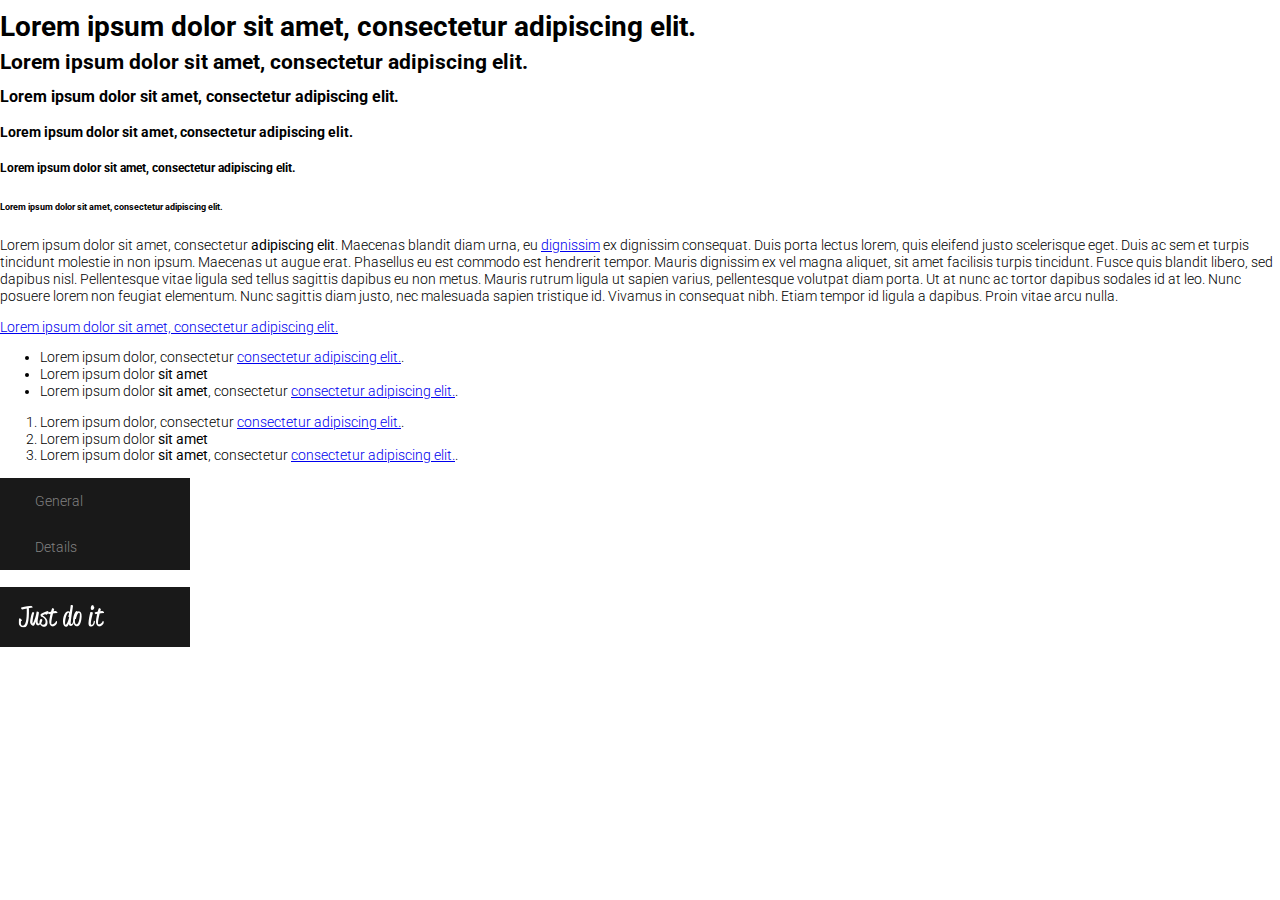
==== styleguide.html @ 568d04c9 "Init project" ====
<!DOCTYPE html>

<html>
	<head>
	   <title>First page</title>
	   <link href="https://fonts.googleapis.com/css?family=Roboto:100,100i,300,300i,400,400i,500,500i,700,700i,900" rel="stylesheet">
	   <link rel="stylesheet" href="https://use.fontawesome.com/releases/v5.2.0/css/all.css" integrity="sha384-hWVjflwFxL6sNzntih27bfxkr27PmbbK/iSvJ+a4+0owXq79v+lsFkW54bOGbiDQ" crossorigin="anonymous">
	   <link rel="stylesheet" type="text/css" href="css/style.css">
	</head>
	
	<body>
		<script type="text/javascript" src="js/script.js"></script>
<div>
		<h1>Lorem ipsum dolor sit amet, consectetur adipiscing elit.</h1>
		<h2>Lorem ipsum dolor sit amet, consectetur adipiscing elit.</h2>
		<h3>Lorem ipsum dolor sit amet, consectetur adipiscing elit.</h3>
		<h4>Lorem ipsum dolor sit amet, consectetur adipiscing elit.</h4>
		<h5>Lorem ipsum dolor sit amet, consectetur adipiscing elit.</h5>
		<h6>Lorem ipsum dolor sit amet, consectetur adipiscing elit.</h6>
		<p>Lorem ipsum dolor sit amet, consectetur <strong>adipiscing elit</strong>. Maecenas blandit diam urna, eu <a href="#">dignissim</a> ex dignissim consequat. Duis porta lectus lorem, quis eleifend justo scelerisque eget. Duis ac sem et turpis tincidunt molestie in non ipsum. Maecenas ut augue erat. Phasellus eu est commodo est hendrerit tempor. Mauris dignissim ex vel magna aliquet, sit amet facilisis turpis tincidunt. Fusce quis blandit libero, sed dapibus nisl. Pellentesque vitae ligula sed tellus sagittis dapibus eu non metus. Mauris rutrum ligula ut sapien varius, pellentesque volutpat diam porta. Ut at nunc ac tortor dapibus sodales id at leo. Nunc posuere lorem non feugiat elementum. Nunc sagittis diam justo, nec malesuada sapien tristique id. Vivamus in consequat nibh. Etiam tempor id ligula a dapibus. Proin vitae arcu nulla.</p>
		<a href="#">Lorem ipsum dolor sit amet, consectetur adipiscing elit.</a>
		<ul>
		  <li>Lorem ipsum dolor, consectetur <a href="#">consectetur adipiscing elit.</a>.</li>
		  <li>Lorem ipsum dolor <strong>sit amet</strong></li>
		  <li>Lorem ipsum dolor <strong>sit amet</strong>, consectetur <a href="#">consectetur adipiscing elit.</a>.</li>
		</ul>
		<ol>
		  <li>Lorem ipsum dolor, consectetur <a href="#">consectetur adipiscing elit.</a>.</li>
		  <li>Lorem ipsum dolor <strong>sit amet</strong></li>
		  <li>Lorem ipsum dolor <strong>sit amet</strong>, consectetur <a href="#">consectetur adipiscing elit.</a>.</li>
		</ol>
</div>


<div class="component--button-sidebar">
	<ul>
	    <li><a href="#"><svg version="1.1" id="Layer_1" xmlns="http://www.w3.org/2000/svg" xmlns:xlink="http://www.w3.org/1999/xlink" x="0px" y="0px"
		 viewBox="0 0 17 16" style="enable-background:new 0 0 17 16;" xml:space="preserve">
	<path d="M8.5,3.6l0.9,2.7L9.6,7h0.7h2.8l-2.3,1.6l-0.6,0.4l0.2,0.7l0.9,2.7l-2.3-1.6l-0.6-0.4l-0.6,0.4l-2.3,1.6l0.9-2.7l0.2-0.7
		L6.1,8.6L3.9,7h2.8h0.7l0.2-0.7L8.5,3.6 M8.5,0.4L6.7,6H0.8l4.8,3.5L3.7,15l4.8-3.5l4.8,3.5l-1.8-5.6L16.2,6h-5.9L8.5,0.4L8.5,0.4z"
		/>
		</svg>General</a></li>
	</ul>
	<ul>
	    <li><a href="#"><svg version="1.1" id="Layer_1" xmlns="http://www.w3.org/2000/svg" xmlns:xlink="http://www.w3.org/1999/xlink" x="0px" y="0px"
	 viewBox="0 0 14 13" style="enable-background:new 0 0 14 13;" xml:space="preserve">
<path d="M0,13h14v-1H0V13z M0,10h14V6H0V10z M9,7h4v2H9V7z M1,7h7v2H1V7z M0,0v4h14V0H0z M5,3H1V1h4V3z M13,3H6V1h7V3z"/>
</svg>Details</a></li>
	</ul>
</div>

<br>

<div class="component--menu-sidebar">
	<ul>
	    <li><img src="images/logo_just.png" alt=""><svg aria-hidden="true" data-prefix="fas" data-icon="bars" class="svg-inline--fa fa-bars fa-w-14" role="img" xmlns="http://www.w3.org/2000/svg" viewBox="0 0 448 512"><path fill="currentColor" d="M16 132h416c8.837 0 16-7.163 16-16V76c0-8.837-7.163-16-16-16H16C7.163 60 0 67.163 0 76v40c0 8.837 7.163 16 16 16zm0 160h416c8.837 0 16-7.163 16-16v-40c0-8.837-7.163-16-16-16H16c-8.837 0-16 7.163-16 16v40c0 8.837 7.163 16 16 16zm0 160h416c8.837 0 16-7.163 16-16v-40c0-8.837-7.163-16-16-16H16c-8.837 0-16 7.163-16 16v40c0 8.837 7.163 16 16 16z"></path></svg></li>
	</ul>
</div>

<br>

<!-- <div class="component--menu-topbar">
	<div class="container">
		<ul>
		    <li img src="images/icons/wallet.svg" alt="">$1,500.00</li>
		    <li></li>
		    <li><img src="images/icons/profile.svg" alt="">Leonardo Dicaprio</li>
		</ul>
	</div>
</div> -->

<br>



<!-- 		<header>
				<nav class="container">
					<div class="row">
						<ul>
							<li><a href="#">$1,500.00</a></li>
							<li><img src="images/icons/profile.svg" alt=""></li>
							<li><a href="#">Leonardo Dicaprio</a></li>
							<li><a href="#"></a></li>
						</ul>
					</div>
				</nav>
		</header> -->



	</body>

</html>
---- css/style.css ----
/* Colors */
/* Font sizes */
/* Fonts */
/*! normalize.css v8.0.0 | MIT License | github.com/necolas/normalize.css */
/* Document ========================================================================== */
/** 1. Correct the line height in all browsers. 2. Prevent adjustments of font size after orientation changes in iOS. */
@import url("//images/icons/");
html { line-height: 1.15; /* 1 */ -webkit-text-size-adjust: 100%; /* 2 */ }

/* Sections ========================================================================== */
/** Remove the margin in all browsers. */
body { margin: 0; }

/** Correct the font size and margin on `h1` elements within `section` and `article` contexts in Chrome, Firefox, and Safari. */
h1 { font-size: 2em; margin: 0.67em 0; }

/* Grouping content ========================================================================== */
/** 1. Add the correct box sizing in Firefox. 2. Show the overflow in Edge and IE. */
hr { box-sizing: content-box; /* 1 */ height: 0; /* 1 */ overflow: visible; /* 2 */ }

/** 1. Correct the inheritance and scaling of font size in all browsers. 2. Correct the odd `em` font sizing in all browsers. */
pre { font-family: monospace, monospace; /* 1 */ font-size: 1em; /* 2 */ }

/* Text-level semantics ========================================================================== */
/** Remove the gray background on active links in IE 10. */
a { background-color: transparent; }

/** 1. Remove the bottom border in Chrome 57- 2. Add the correct text decoration in Chrome, Edge, IE, Opera, and Safari. */
abbr[title] { border-bottom: none; /* 1 */ text-decoration: underline; /* 2 */ text-decoration: underline dotted; /* 2 */ }

/** Add the correct font weight in Chrome, Edge, and Safari. */
b, strong { font-weight: bolder; }

/** 1. Correct the inheritance and scaling of font size in all browsers. 2. Correct the odd `em` font sizing in all browsers. */
code, kbd, samp { font-family: monospace, monospace; /* 1 */ font-size: 1em; /* 2 */ }

/** Add the correct font size in all browsers. */
small { font-size: 80%; }

/** Prevent `sub` and `sup` elements from affecting the line height in all browsers. */
sub, sup { font-size: 75%; line-height: 0; position: relative; vertical-align: baseline; }

sub { bottom: -0.25em; }

sup { top: -0.5em; }

/* Embedded content ========================================================================== */
/** Remove the border on images inside links in IE 10. */
img { border-style: none; }

/* Forms ========================================================================== */
/** 1. Change the font styles in all browsers. 2. Remove the margin in Firefox and Safari. */
button, input, optgroup, select, textarea { font-family: inherit; /* 1 */ font-size: 100%; /* 1 */ line-height: 1.15; /* 1 */ margin: 0; /* 2 */ }

/** Show the overflow in IE. 1. Show the overflow in Edge. */
button, input { /* 1 */ overflow: visible; }

/** Remove the inheritance of text transform in Edge, Firefox, and IE. 1. Remove the inheritance of text transform in Firefox. */
button, select { /* 1 */ text-transform: none; }

/** Correct the inability to style clickable types in iOS and Safari. */
button, [type="button"], [type="reset"], [type="submit"] { -webkit-appearance: button; }

/** Remove the inner border and padding in Firefox. */
button::-moz-focus-inner, [type="button"]::-moz-focus-inner, [type="reset"]::-moz-focus-inner, [type="submit"]::-moz-focus-inner { border-style: none; padding: 0; }

/** Restore the focus styles unset by the previous rule. */
button:-moz-focusring, [type="button"]:-moz-focusring, [type="reset"]:-moz-focusring, [type="submit"]:-moz-focusring { outline: 1px dotted ButtonText; }

/** Correct the padding in Firefox. */
fieldset { padding: 0.35em 0.75em 0.625em; }

/** 1. Correct the text wrapping in Edge and IE. 2. Correct the color inheritance from `fieldset` elements in IE. 3. Remove the padding so developers are not caught out when they zero out `fieldset` elements in all browsers. */
legend { box-sizing: border-box; /* 1 */ color: inherit; /* 2 */ display: table; /* 1 */ max-width: 100%; /* 1 */ padding: 0; /* 3 */ white-space: normal; /* 1 */ }

/** Add the correct vertical alignment in Chrome, Firefox, and Opera. */
progress { vertical-align: baseline; }

/** Remove the default vertical scrollbar in IE 10+. */
textarea { overflow: auto; }

/** 1. Add the correct box sizing in IE 10. 2. Remove the padding in IE 10. */
[type="checkbox"], [type="radio"] { box-sizing: border-box; /* 1 */ padding: 0; /* 2 */ }

/** Correct the cursor style of increment and decrement buttons in Chrome. */
[type="number"]::-webkit-inner-spin-button, [type="number"]::-webkit-outer-spin-button { height: auto; }

/** 1. Correct the odd appearance in Chrome and Safari. 2. Correct the outline style in Safari. */
[type="search"] { -webkit-appearance: textfield; /* 1 */ outline-offset: -2px; /* 2 */ }

/** Remove the inner padding in Chrome and Safari on macOS. */
[type="search"]::-webkit-search-decoration { -webkit-appearance: none; }

/** 1. Correct the inability to style clickable types in iOS and Safari. 2. Change font properties to `inherit` in Safari. */
::-webkit-file-upload-button { -webkit-appearance: button; /* 1 */ font: inherit; /* 2 */ }

/* Interactive ========================================================================== */
/* Add the correct display in Edge, IE 10+, and Firefox. */
details { display: block; }

/* Add the correct display in all browsers. */
summary { display: list-item; }

/* Misc ========================================================================== */
/** Add the correct display in IE 10+. */
template { display: none; }

/** Add the correct display in IE 10. */
[hidden] { display: none; }

* { box-sizing: border-box; }

.container { width: 100%; max-width: 1280px; margin: 0 auto; padding-left: 0; padding-right: 0; background-color: #f5f5f2; }

.container-fluid { width: 100%; padding-left: 0; padding-right: 0; text-align: left; }

.row { display: -ms-flexbox; display: flex; -ms-flex-wrap: wrap; flex-wrap: wrap; }

.col-sm-1 { -ms-flex: 0 0 8.33333%; flex: 0 0 8.33333%; max-width: 8.33333%; }

.col-sm-2 { -ms-flex: 0 0 16.66667%; flex: 0 0 16.66667%; max-width: 16.66667%; }

.col-sm-3 { -ms-flex: 0 0 25%; flex: 0 0 25%; max-width: 25%; }

.col-sm-4 { -ms-flex: 0 0 33.33333%; flex: 0 0 33.33333%; max-width: 33.33333%; }

.col-sm-5 { -ms-flex: 0 0 41.66667%; flex: 0 0 41.66667%; max-width: 41.66667%; }

.col-sm-6 { -ms-flex: 0 0 50%; flex: 0 0 50%; max-width: 50%; }

.col-sm-7 { -ms-flex: 0 0 58.33333%; flex: 0 0 58.33333%; max-width: 58.33333%; }

.col-sm-8 { -ms-flex: 0 0 66.66667%; flex: 0 0 66.66667%; max-width: 66.66667%; }

.col-sm-9 { -ms-flex: 0 0 75%; flex: 0 0 75%; max-width: 75%; }

.col-sm-10 { -ms-flex: 0 0 83.33333%; flex: 0 0 83.33333%; max-width: 83.33333%; }

.col-sm-11 { -ms-flex: 0 0 91.66667%; flex: 0 0 91.66667%; max-width: 91.66667%; }

.col-sm-12 { -ms-flex: 0 0 100%; flex: 0 0 100%; max-width: 100%; }

@media (max-width: 767px) { .col-sm-1 { -ms-flex: 0 0 8.33333%; flex: 0 0 8.33333%; max-width: 8.33333%; }
  .col-sm-2 { -ms-flex: 0 0 16.66667%; flex: 0 0 16.66667%; max-width: 16.66667%; }
  .col-sm-3 { -ms-flex: 0 0 25%; flex: 0 0 25%; max-width: 25%; }
  .col-sm-4 { -ms-flex: 0 0 33.33333%; flex: 0 0 33.33333%; max-width: 33.33333%; }
  .col-sm-5 { -ms-flex: 0 0 41.66667%; flex: 0 0 41.66667%; max-width: 41.66667%; }
  .col-sm-6 { -ms-flex: 0 0 50%; flex: 0 0 50%; max-width: 50%; }
  .col-sm-7 { -ms-flex: 0 0 58.33333%; flex: 0 0 58.33333%; max-width: 58.33333%; }
  .col-sm-8 { -ms-flex: 0 0 66.66667%; flex: 0 0 66.66667%; max-width: 66.66667%; }
  .col-sm-9 { -ms-flex: 0 0 75%; flex: 0 0 75%; max-width: 75%; }
  .col-sm-10 { -ms-flex: 0 0 83.33333%; flex: 0 0 83.33333%; max-width: 83.33333%; }
  .col-sm-11 { -ms-flex: 0 0 91.66667%; flex: 0 0 91.66667%; max-width: 91.66667%; }
  .col-sm-12 { -ms-flex: 0 0 100%; flex: 0 0 100%; max-width: 100%; } }

@media (min-width: 768px) { .col-md-1 { -ms-flex: 0 0 8.33333%; flex: 0 0 8.33333%; max-width: 8.33333%; }
  .col-md-2 { -ms-flex: 0 0 16.66667%; flex: 0 0 16.66667%; max-width: 16.66667%; }
  .col-md-3 { -ms-flex: 0 0 25%; flex: 0 0 25%; max-width: 25%; }
  .col-md-4 { -ms-flex: 0 0 33.33333%; flex: 0 0 33.33333%; max-width: 33.33333%; }
  .col-md-5 { -ms-flex: 0 0 41.66667%; flex: 0 0 41.66667%; max-width: 41.66667%; }
  .col-md-6 { -ms-flex: 0 0 50%; flex: 0 0 50%; max-width: 50%; }
  .col-md-7 { -ms-flex: 0 0 58.33333%; flex: 0 0 58.33333%; max-width: 58.33333%; }
  .col-md-8 { -ms-flex: 0 0 66.66667%; flex: 0 0 66.66667%; max-width: 66.66667%; }
  .col-md-9 { -ms-flex: 0 0 75%; flex: 0 0 75%; max-width: 75%; }
  .col-md-10 { -ms-flex: 0 0 83.33333%; flex: 0 0 83.33333%; max-width: 83.33333%; }
  .col-md-11 { -ms-flex: 0 0 91.66667%; flex: 0 0 91.66667%; max-width: 91.66667%; }
  .col-md-12 { -ms-flex: 0 0 100%; flex: 0 0 100%; max-width: 100%; } }

@media (min-width: 992px) { .col-lg-1 { -ms-flex: 0 0 8.33333%; flex: 0 0 8.33333%; max-width: 8.33333%; }
  .col-lg-2 { -ms-flex: 0 0 16.66667%; flex: 0 0 16.66667%; max-width: 16.66667%; }
  .col-lg-3 { -ms-flex: 0 0 25%; flex: 0 0 25%; max-width: 25%; }
  .col-lg-4 { -ms-flex: 0 0 33.33333%; flex: 0 0 33.33333%; max-width: 33.33333%; }
  .col-lg-5 { -ms-flex: 0 0 41.66667%; flex: 0 0 41.66667%; max-width: 41.66667%; }
  .col-lg-6 { -ms-flex: 0 0 50%; flex: 0 0 50%; max-width: 50%; }
  .col-lg-7 { -ms-flex: 0 0 58.33333%; flex: 0 0 58.33333%; max-width: 58.33333%; }
  .col-lg-8 { -ms-flex: 0 0 66.66667%; flex: 0 0 66.66667%; max-width: 66.66667%; }
  .col-lg-9 { -ms-flex: 0 0 75%; flex: 0 0 75%; max-width: 75%; }
  .col-lg-10 { -ms-flex: 0 0 83.33333%; flex: 0 0 83.33333%; max-width: 83.33333%; }
  .col-lg-11 { -ms-flex: 0 0 91.66667%; flex: 0 0 91.66667%; max-width: 91.66667%; }
  .col-lg-12 { -ms-flex: 0 0 100%; flex: 0 0 100%; max-width: 100%; } }

@media (min-width: 1200px) { .col-xl-1 { -ms-flex: 0 0 8.33333%; flex: 0 0 8.33333%; max-width: 8.33333%; }
  .col-xl-2 { -ms-flex: 0 0 16.66667%; flex: 0 0 16.66667%; max-width: 16.66667%; }
  .col-xl-3 { -ms-flex: 0 0 25%; flex: 0 0 25%; max-width: 25%; }
  .col-xl-4 { -ms-flex: 0 0 33.33333%; flex: 0 0 33.33333%; max-width: 33.33333%; }
  .col-xl-5 { -ms-flex: 0 0 41.66667%; flex: 0 0 41.66667%; max-width: 41.66667%; }
  .col-xl-6 { -ms-flex: 0 0 50%; flex: 0 0 50%; max-width: 50%; }
  .col-xl-7 { -ms-flex: 0 0 58.33333%; flex: 0 0 58.33333%; max-width: 58.33333%; }
  .col-xl-8 { -ms-flex: 0 0 66.66667%; flex: 0 0 66.66667%; max-width: 66.66667%; }
  .col-xl-9 { -ms-flex: 0 0 75%; flex: 0 0 75%; max-width: 75%; }
  .col-xl-10 { -ms-flex: 0 0 83.33333%; flex: 0 0 83.33333%; max-width: 83.33333%; }
  .col-xl-11 { -ms-flex: 0 0 91.66667%; flex: 0 0 91.66667%; max-width: 91.66667%; }
  .col-xl-12 { -ms-flex: 0 0 100%; flex: 0 0 100%; max-width: 100%; } }

.inner-flex-container { display: -ms-flexbox; display: flex; -ms-flex-direction: column; flex-direction: column; height: 100%; width: calc(100% - 190px); -ms-flex-order: 1; order: 1; }

.sidebar { -ms-flex: 1; flex: 1; -ms-flex-order: 0; order: 0; max-width: 190px; width: 100%; height: 1200px; background-color: #191919; }

.topbar { -ms-flex: 1; flex: 1; -ms-flex-order: 0; order: 0; width: 100%; height: 60px; background: pink; border-left: 5px solid #191919; }

.Generalstat { height: 400px; -ms-flex-order: 0; order: 0; margin: 12px 12px 6px 12px; background: tomato; }

.links { height: 400px; -ms-flex-order: 1; order: 1; margin: 6px 12px 12px 12px; background: deepskyblue; }

.component--button-sidebar { box-sizing: border-box; }

.component--button-sidebar svg { fill: #818181; padding: 0 20px 0 10px; width: 14px; height: 14px; }

.component--button-sidebar a { text-decoration: none; color: inherit; }

.component--button-sidebar ul { width: 190px; height: auto; margin: 0; padding: 0; background-color: #191919; list-style-type: none; border-left: 5px solid #191919; }

.component--button-sidebar ul:hover { opacity: 0.8; background-color: #282828; border-left: 5px solid #f58220; color: white; }

.component--button-sidebar ul:hover svg { fill: white; }

.component--button-sidebar ul:hover a { color: white; }

.component--button-sidebar li { padding: 14px 0px; color: #818181; display: inline-block; cursor: pointer; text-decoration: none; }

.component--menu-sidebar svg { fill: #818181; padding: 0 14px 0 40px; width: 18px; height: 18px; }

.component--menu-sidebar ul { width: 190px; height: 60px; margin: 0; padding: 0; background-color: #191919; list-style-type: none; text-align: left; }

.component--menu-sidebar li { width: 190px; height: 60px; padding: 18px 18px; color: #818181; display: inline-block; cursor: pointer; text-decoration: none; }

.component--menu-topbar { display: -ms-inline-flexbox; display: inline-flex; -ms-flex-negative: 0; flex-shrink: 0; background-color: green; color: white; padding: 5px; height: 60px; }

.component--menu-topbar ul { display: -ms-inline-flexbox; display: inline-flex; list-style: none; margin: 0; }

.component--menu-topbar li { margin-right: 20px; border-left: 5px solid #191919; }

.component--menu-topbar img, .component--menu-topbar svg { padding: 21px 18px 21px 40px; width: 18px; height: 18px; }

body { font: 300 14px  / 1.2em Roboto, Arial, sans-serif; }

* { box-sizing: border-box; }

.container { width: 100%; max-width: 1280px; margin: 0 auto; padding-left: 0; padding-right: 0; background-color: #f5f5f2; }

.container-fluid { width: 100%; padding-left: 0; padding-right: 0; text-align: left; }

.row { display: -ms-flexbox; display: flex; -ms-flex-wrap: wrap; flex-wrap: wrap; }

.col-sm-1 { -ms-flex: 0 0 8.33333%; flex: 0 0 8.33333%; max-width: 8.33333%; }

.col-sm-2 { -ms-flex: 0 0 16.66667%; flex: 0 0 16.66667%; max-width: 16.66667%; }

.col-sm-3 { -ms-flex: 0 0 25%; flex: 0 0 25%; max-width: 25%; }

.col-sm-4 { -ms-flex: 0 0 33.33333%; flex: 0 0 33.33333%; max-width: 33.33333%; }

.col-sm-5 { -ms-flex: 0 0 41.66667%; flex: 0 0 41.66667%; max-width: 41.66667%; }

.col-sm-6 { -ms-flex: 0 0 50%; flex: 0 0 50%; max-width: 50%; }

.col-sm-7 { -ms-flex: 0 0 58.33333%; flex: 0 0 58.33333%; max-width: 58.33333%; }

.col-sm-8 { -ms-flex: 0 0 66.66667%; flex: 0 0 66.66667%; max-width: 66.66667%; }

.col-sm-9 { -ms-flex: 0 0 75%; flex: 0 0 75%; max-width: 75%; }

.col-sm-10 { -ms-flex: 0 0 83.33333%; flex: 0 0 83.33333%; max-width: 83.33333%; }

.col-sm-11 { -ms-flex: 0 0 91.66667%; flex: 0 0 91.66667%; max-width: 91.66667%; }

.col-sm-12 { -ms-flex: 0 0 100%; flex: 0 0 100%; max-width: 100%; }

@media (max-width: 767px) { .col-sm-1 { -ms-flex: 0 0 8.33333%; flex: 0 0 8.33333%; max-width: 8.33333%; }
  .col-sm-2 { -ms-flex: 0 0 16.66667%; flex: 0 0 16.66667%; max-width: 16.66667%; }
  .col-sm-3 { -ms-flex: 0 0 25%; flex: 0 0 25%; max-width: 25%; }
  .col-sm-4 { -ms-flex: 0 0 33.33333%; flex: 0 0 33.33333%; max-width: 33.33333%; }
  .col-sm-5 { -ms-flex: 0 0 41.66667%; flex: 0 0 41.66667%; max-width: 41.66667%; }
  .col-sm-6 { -ms-flex: 0 0 50%; flex: 0 0 50%; max-width: 50%; }
  .col-sm-7 { -ms-flex: 0 0 58.33333%; flex: 0 0 58.33333%; max-width: 58.33333%; }
  .col-sm-8 { -ms-flex: 0 0 66.66667%; flex: 0 0 66.66667%; max-width: 66.66667%; }
  .col-sm-9 { -ms-flex: 0 0 75%; flex: 0 0 75%; max-width: 75%; }
  .col-sm-10 { -ms-flex: 0 0 83.33333%; flex: 0 0 83.33333%; max-width: 83.33333%; }
  .col-sm-11 { -ms-flex: 0 0 91.66667%; flex: 0 0 91.66667%; max-width: 91.66667%; }
  .col-sm-12 { -ms-flex: 0 0 100%; flex: 0 0 100%; max-width: 100%; } }

@media (min-width: 768px) { .col-md-1 { -ms-flex: 0 0 8.33333%; flex: 0 0 8.33333%; max-width: 8.33333%; }
  .col-md-2 { -ms-flex: 0 0 16.66667%; flex: 0 0 16.66667%; max-width: 16.66667%; }
  .col-md-3 { -ms-flex: 0 0 25%; flex: 0 0 25%; max-width: 25%; }
  .col-md-4 { -ms-flex: 0 0 33.33333%; flex: 0 0 33.33333%; max-width: 33.33333%; }
  .col-md-5 { -ms-flex: 0 0 41.66667%; flex: 0 0 41.66667%; max-width: 41.66667%; }
  .col-md-6 { -ms-flex: 0 0 50%; flex: 0 0 50%; max-width: 50%; }
  .col-md-7 { -ms-flex: 0 0 58.33333%; flex: 0 0 58.33333%; max-width: 58.33333%; }
  .col-md-8 { -ms-flex: 0 0 66.66667%; flex: 0 0 66.66667%; max-width: 66.66667%; }
  .col-md-9 { -ms-flex: 0 0 75%; flex: 0 0 75%; max-width: 75%; }
  .col-md-10 { -ms-flex: 0 0 83.33333%; flex: 0 0 83.33333%; max-width: 83.33333%; }
  .col-md-11 { -ms-flex: 0 0 91.66667%; flex: 0 0 91.66667%; max-width: 91.66667%; }
  .col-md-12 { -ms-flex: 0 0 100%; flex: 0 0 100%; max-width: 100%; } }

@media (min-width: 992px) { .col-lg-1 { -ms-flex: 0 0 8.33333%; flex: 0 0 8.33333%; max-width: 8.33333%; }
  .col-lg-2 { -ms-flex: 0 0 16.66667%; flex: 0 0 16.66667%; max-width: 16.66667%; }
  .col-lg-3 { -ms-flex: 0 0 25%; flex: 0 0 25%; max-width: 25%; }
  .col-lg-4 { -ms-flex: 0 0 33.33333%; flex: 0 0 33.33333%; max-width: 33.33333%; }
  .col-lg-5 { -ms-flex: 0 0 41.66667%; flex: 0 0 41.66667%; max-width: 41.66667%; }
  .col-lg-6 { -ms-flex: 0 0 50%; flex: 0 0 50%; max-width: 50%; }
  .col-lg-7 { -ms-flex: 0 0 58.33333%; flex: 0 0 58.33333%; max-width: 58.33333%; }
  .col-lg-8 { -ms-flex: 0 0 66.66667%; flex: 0 0 66.66667%; max-width: 66.66667%; }
  .col-lg-9 { -ms-flex: 0 0 75%; flex: 0 0 75%; max-width: 75%; }
  .col-lg-10 { -ms-flex: 0 0 83.33333%; flex: 0 0 83.33333%; max-width: 83.33333%; }
  .col-lg-11 { -ms-flex: 0 0 91.66667%; flex: 0 0 91.66667%; max-width: 91.66667%; }
  .col-lg-12 { -ms-flex: 0 0 100%; flex: 0 0 100%; max-width: 100%; } }

@media (min-width: 1200px) { .col-xl-1 { -ms-flex: 0 0 8.33333%; flex: 0 0 8.33333%; max-width: 8.33333%; }
  .col-xl-2 { -ms-flex: 0 0 16.66667%; flex: 0 0 16.66667%; max-width: 16.66667%; }
  .col-xl-3 { -ms-flex: 0 0 25%; flex: 0 0 25%; max-width: 25%; }
  .col-xl-4 { -ms-flex: 0 0 33.33333%; flex: 0 0 33.33333%; max-width: 33.33333%; }
  .col-xl-5 { -ms-flex: 0 0 41.66667%; flex: 0 0 41.66667%; max-width: 41.66667%; }
  .col-xl-6 { -ms-flex: 0 0 50%; flex: 0 0 50%; max-width: 50%; }
  .col-xl-7 { -ms-flex: 0 0 58.33333%; flex: 0 0 58.33333%; max-width: 58.33333%; }
  .col-xl-8 { -ms-flex: 0 0 66.66667%; flex: 0 0 66.66667%; max-width: 66.66667%; }
  .col-xl-9 { -ms-flex: 0 0 75%; flex: 0 0 75%; max-width: 75%; }
  .col-xl-10 { -ms-flex: 0 0 83.33333%; flex: 0 0 83.33333%; max-width: 83.33333%; }
  .col-xl-11 { -ms-flex: 0 0 91.66667%; flex: 0 0 91.66667%; max-width: 91.66667%; }
  .col-xl-12 { -ms-flex: 0 0 100%; flex: 0 0 100%; max-width: 100%; } }

.inner-flex-container { display: -ms-flexbox; display: flex; -ms-flex-direction: column; flex-direction: column; height: 100%; width: calc(100% - 190px); -ms-flex-order: 1; order: 1; }

.sidebar { -ms-flex: 1; flex: 1; -ms-flex-order: 0; order: 0; max-width: 190px; width: 100%; height: 1200px; background-color: #191919; }

.topbar { -ms-flex: 1; flex: 1; -ms-flex-order: 0; order: 0; width: 100%; height: 60px; background: pink; }

.Generalstat { height: 400px; -ms-flex-order: 0; order: 0; margin: 12px 12px 6px 12px; background: tomato; }

.links { height: 400px; -ms-flex-order: 1; order: 1; margin: 6px 12px 12px 12px; background: deepskyblue; }
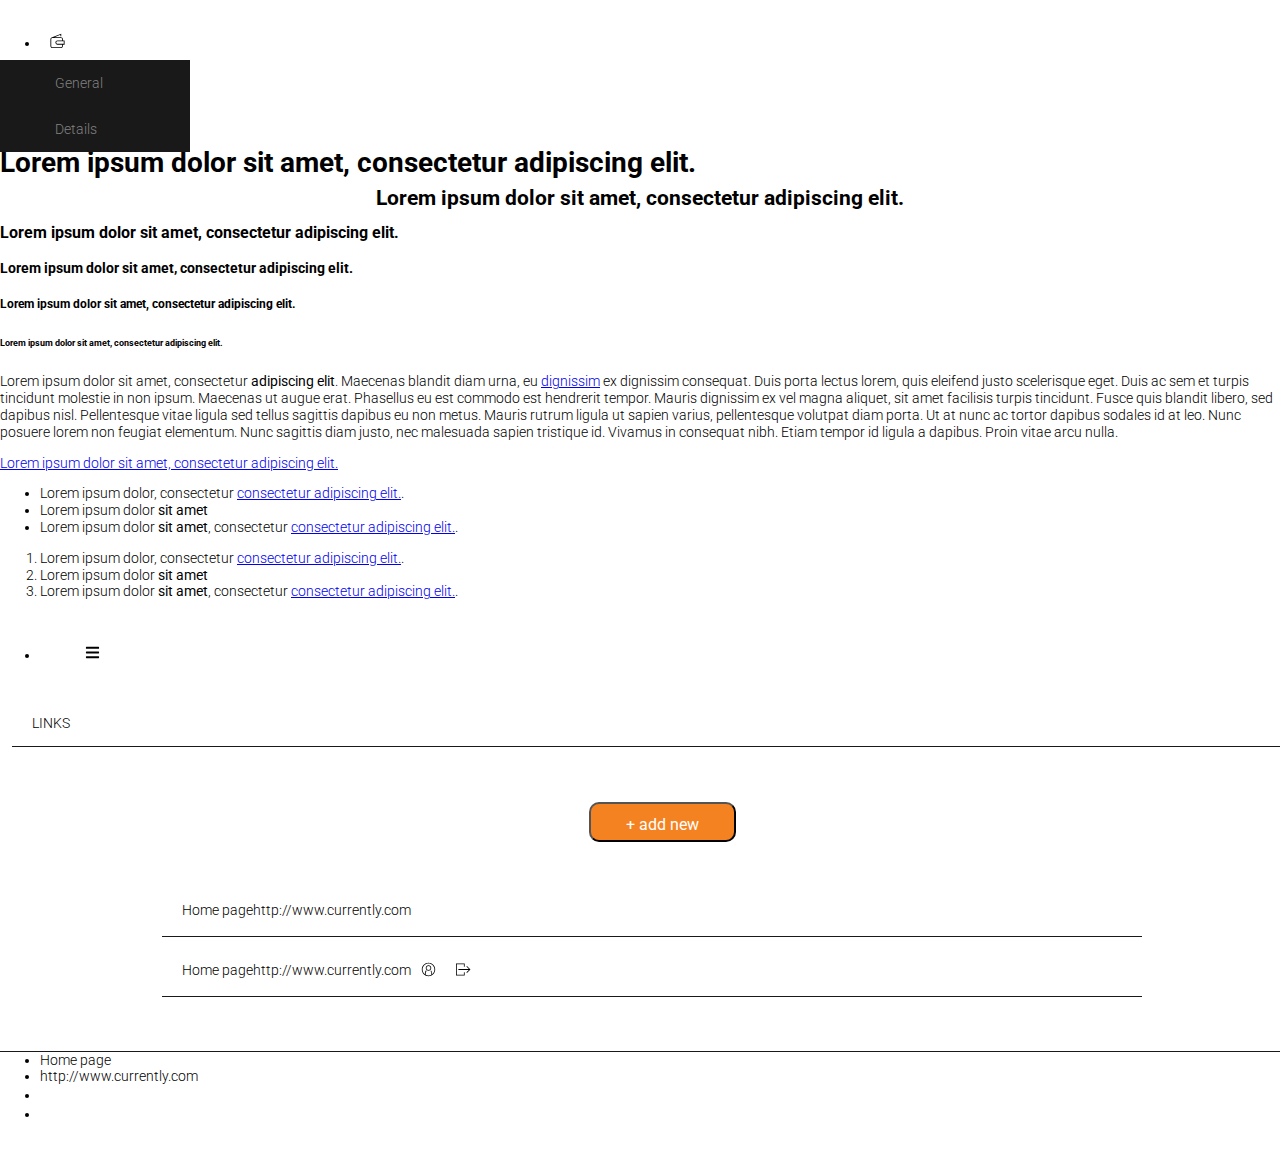
==== commit 5b790c8c: "Main page" ====
--- a/styleguide.html
+++ b/styleguide.html
@@ -9,6 +9,22 @@
 	</head>
 	
 	<body>
+
+		<header>
+				<nav class="container-mneu">
+					<div class="row-menu">
+						<img src="https://placeholdit.imgix.net/~text?txtsize=8&txt=150%C3%9730&w=150&h=30">
+						<ul>
+							<li class="flex-item2"><img src="images/icons/wallet.svg" alt=""></li>
+							<li class="flex-item1"><select name="" id=""><option value="item-1">$1,500.00</option><option value="item-2">Item 2</option></select></li>
+							<li class="flex-item"><img src="images/icons/notification.svg" alt=""></li>
+							<li class="flex-item"><img src="images/icons/profile.svg" alt=""><a>Leonardo Dicaprio</a></li>
+							<li class="flex-item"><img src="images/icons/quit.svg" alt=""></li>
+						</ul>
+					</div>
+				</nav>
+		</header>
+		
 		<script type="text/javascript" src="js/script.js"></script>
 <div>
 		<h1>Lorem ipsum dolor sit amet, consectetur adipiscing elit.</h1>
@@ -59,32 +75,66 @@
 
 <br>
 
-<!-- <div class="component--menu-topbar">
-	<div class="container">
-		<ul>
-		    <li img src="images/icons/wallet.svg" alt="">$1,500.00</li>
-		    <li></li>
-		    <li><img src="images/icons/profile.svg" alt="">Leonardo Dicaprio</li>
-		</ul>
-	</div>
-</div> -->
+
+
+		    <div class="one-line">
+		    	<ul class="links-header">
+					<a>LINKS</a>
+				</ul>
+				<ul class="links-button">
+					<button class="button-orange">+ add new</button>
+				</ul>
+
+				<ul class="links1">
+					<li class="flex-item">Home page</li>
+					<li class="flex-item">http://www.currently.com</li>
+					<li class="flex-item"><svg version="1.1" id="Layer_1" xmlns="http://www.w3.org/2000/svg" xmlns:xlink="http://www.w3.org/1999/xlink" x="0px" y="0px"
+	 viewBox="0 0 18 10" style="enable-background:new 0 0 18 10;" xml:space="preserve">
+<path d="M7,8H5C3.3,8,2,6.7,2,5s1.3-3,3-3h1V1H5C2.8,1,1,2.8,1,5s1.8,4,4,4h2c2.2,0,4-1.8,4-4h-1C10,6.7,8.7,8,7,8z M13,1h-2
+	C8.8,1,7,2.8,7,5h1c0-1.7,1.3-3,3-3h2c1.7,0,3,1.3,3,3s-1.3,3-3,3h-1v1h1c2.2,0,4-1.8,4-4S15.2,1,13,1z"/>
+</svg></li>
+					<li class="flex-item"><svg version="1.1" id="Layer_1" xmlns="http://www.w3.org/2000/svg" xmlns:xlink="http://www.w3.org/1999/xlink" x="0px" y="0px"
+	 viewBox="0 0 14 16" style="enable-background:new 0 0 14 16;" xml:space="preserve">
+<path d="M11,15H3V6H2v10h10V6h-1V15z M0,4v1h14V4H0z M7,2c0.6,0,1,0.4,1,1h1c0-1.1-0.9-2-2-2S5,1.9,5,3h1C6,2.4,6.4,2,7,2z M8,6v8h1
+	V6H8z M5,6v8h1V6H5z"/>
+</svg></li>
+				</ul>
+
+				<ul class="links1">
+					<li class="flex-item">Home page</li>
+					<li class="flex-item">http://www.currently.com</li>
+					<li class="flex-item"><img src="images/icons/profile.svg" alt=""></li>
+					<li class="flex-item"><img src="images/icons/quit.svg" alt=""></li>
+				</ul>
+		    </div>		
+
+
+<br><br>
+
+				<div class="one-line3">
+
+						<ul class="links2">
+							<li class="col-xl-5 col-md-6 col-sm-12">Home page</li>
+							<li class="col-xl-5 col-md-6 col-sm-12">http://www.currently.com</li>
+							<li class="col-xl-1 col-md-6 col-sm-6"><svg version="1.1" id="Layer_1" xmlns="http://www.w3.org/2000/svg" xmlns:xlink="http://www.w3.org/1999/xlink" x="0px" y="0px"
+					 viewBox="0 0 18 10" style="enable-background:new 0 0 18 10;" xml:space="preserve">
+				<path d="M7,8H5C3.3,8,2,6.7,2,5s1.3-3,3-3h1V1H5C2.8,1,1,2.8,1,5s1.8,4,4,4h2c2.2,0,4-1.8,4-4h-1C10,6.7,8.7,8,7,8z M13,1h-2
+					C8.8,1,7,2.8,7,5h1c0-1.7,1.3-3,3-3h2c1.7,0,3,1.3,3,3s-1.3,3-3,3h-1v1h1c2.2,0,4-1.8,4-4S15.2,1,13,1z"/>
+				</svg></li>
+							<li class="col-xl-1 col-md-6 col-sm-6"><svg version="1.1" id="Layer_1" xmlns="http://www.w3.org/2000/svg" xmlns:xlink="http://www.w3.org/1999/xlink" x="0px" y="0px"
+					 viewBox="0 0 14 16" style="enable-background:new 0 0 14 16;" xml:space="preserve">
+				<path d="M11,15H3V6H2v10h10V6h-1V15z M0,4v1h14V4H0z M7,2c0.6,0,1,0.4,1,1h1c0-1.1-0.9-2-2-2S5,1.9,5,3h1C6,2.4,6.4,2,7,2z M8,6v8h1
+					V6H8z M5,6v8h1V6H5z"/>
+				</svg></li>
+						</ul>
+
+				</div>
 
 <br>
 
 
 
-<!-- 		<header>
-				<nav class="container">
-					<div class="row">
-						<ul>
-							<li><a href="#">$1,500.00</a></li>
-							<li><img src="images/icons/profile.svg" alt=""></li>
-							<li><a href="#">Leonardo Dicaprio</a></li>
-							<li><a href="#"></a></li>
-						</ul>
-					</div>
-				</nav>
-		</header> -->
+
 
 
 
--- a/css/style.css
+++ b/css/style.css
@@ -108,13 +108,25 @@
 /** Add the correct display in IE 10. */
 [hidden] { display: none; }
 
-* { box-sizing: border-box; }
-
-.container { width: 100%; max-width: 1280px; margin: 0 auto; padding-left: 0; padding-right: 0; background-color: #f5f5f2; }
-
-.container-fluid { width: 100%; padding-left: 0; padding-right: 0; text-align: left; }
-
-.row { display: -ms-flexbox; display: flex; -ms-flex-wrap: wrap; flex-wrap: wrap; }
+*, *:before, *:after { box-sizing: border-box; }
+
+html, body { height: 100vh; }
+
+body { font: 600 12px/1 'Open Sans', sans-serif; }
+
+select { -webkit-appearance: none; -moz-appearance: none; appearance: none; background-color: #ffffff; border: 1px solid #ffffff; padding: 5px 30px 5px 10px; font-size: 14px; display: block; border-radius: 0; background-image: url(https://image.flaticon.com/icons/png/128/118/118738.png); background-size: 15px auto; background-repeat: no-repeat; background-position: right 5px center; }
+
+.container { width: 100%; margin: 0 auto; padding-left: 0; padding-right: 0; background-color: #f5f5f2; display: -ms-flexbox; display: flex; -ms-flex-direction: column; flex-direction: column; -ms-flex-pack: end; justify-content: flex-end; -ms-flex-line-pack: end; align-content: flex-end; -ms-flex-align: center; align-items: center; }
+
+.top-menu { display: -ms-flexbox; display: flex; -ms-flex-direction: row; flex-direction: row; width: 100%; height: 60px; }
+
+.content { display: -ms-flexbox; display: flex; -ms-flex-direction: row; flex-direction: row; -ms-flex-wrap: nowrap; flex-wrap: nowrap; width: 100%; }
+
+.sidebar { display: -ms-flexbox; display: flex; -ms-flex-direction: column; flex-direction: column; -ms-flex-wrap: wrap; flex-wrap: wrap; background-color: #191919; width: 190px; height: 100%; }
+
+.general { display: -ms-flexbox; display: flex; -ms-flex-direction: column; flex-direction: column; -ms-flex-wrap: wrap; flex-wrap: wrap; width: calc(100% - 190px); }
+
+.top-menu-right { display: -ms-flexbox; display: flex; -ms-flex-direction: row; flex-direction: row; -ms-flex-wrap: wrap; flex-wrap: wrap; width: calc(100% - 190px); }
 
 .col-sm-1 { -ms-flex: 0 0 8.33333%; flex: 0 0 8.33333%; max-width: 8.33333%; }
 
@@ -151,7 +163,20 @@
   .col-sm-9 { -ms-flex: 0 0 75%; flex: 0 0 75%; max-width: 75%; }
   .col-sm-10 { -ms-flex: 0 0 83.33333%; flex: 0 0 83.33333%; max-width: 83.33333%; }
   .col-sm-11 { -ms-flex: 0 0 91.66667%; flex: 0 0 91.66667%; max-width: 91.66667%; }
-  .col-sm-12 { -ms-flex: 0 0 100%; flex: 0 0 100%; max-width: 100%; } }
+  .col-sm-12 { -ms-flex: 0 0 100%; flex: 0 0 100%; max-width: 100%; }
+  .links1 { margin: 0 15px; }
+  .links1 li { text-align: center; }
+  .links-button { margin: 0 15px; }
+  .Vists { margin: 0 15px; }
+  .graph { margin: 0 15px; }
+  .graph-name { margin: 0 15px; }
+  #sidebar { visibility: collapse; margin-left: -190px; }
+  #general { width: 100%; }
+  #topmenu { display: none; }
+  #table-stat { visibility: collapse; }
+  select { background-color: #f5f5f2; border: 0; }
+  .top-menu-left { display: -ms-flexbox; display: flex; -ms-flex-direction: row; flex-direction: row; -ms-flex-wrap: wrap; flex-wrap: wrap; background-color: #191919; width: 100%; height: 60px; position: fixed; top: 0; }
+  .inner-flex-container { margin-bottom: 180px; } }
 
 @media (min-width: 768px) { .col-md-1 { -ms-flex: 0 0 8.33333%; flex: 0 0 8.33333%; max-width: 8.33333%; }
   .col-md-2 { -ms-flex: 0 0 16.66667%; flex: 0 0 16.66667%; max-width: 16.66667%; }
@@ -164,7 +189,19 @@
   .col-md-9 { -ms-flex: 0 0 75%; flex: 0 0 75%; max-width: 75%; }
   .col-md-10 { -ms-flex: 0 0 83.33333%; flex: 0 0 83.33333%; max-width: 83.33333%; }
   .col-md-11 { -ms-flex: 0 0 91.66667%; flex: 0 0 91.66667%; max-width: 91.66667%; }
-  .col-md-12 { -ms-flex: 0 0 100%; flex: 0 0 100%; max-width: 100%; } }
+  .col-md-12 { -ms-flex: 0 0 100%; flex: 0 0 100%; max-width: 100%; }
+  .links1 { margin: 0 15px; }
+  .links-button { margin: 0 15px; }
+  .Vists { margin: 0 15px; }
+  .graph { margin: 0 15px; }
+  .graph-name { margin: 0 15px; }
+  #sidebar { min-width: 190px; max-width: 190px; }
+  #sidebar.active { margin-left: -190px; }
+  #general.active { width: 100%; }
+  .top-menu-left { display: -ms-flexbox; display: flex; -ms-flex-direction: row; flex-direction: row; -ms-flex-wrap: wrap; flex-wrap: wrap; background-color: #191919; min-width: 190px; height: 60px; position: fixed; top: 0; left: 0; }
+  #bottommenu { display: none; }
+  .inner-flex-container { margin-bottom: 0; }
+  .tablesaw-stack tbody tr:not(:last-child) { border-bottom: 2px solid #0B0B0D; margin: 0 10px; } }
 
 @media (min-width: 992px) { .col-lg-1 { -ms-flex: 0 0 8.33333%; flex: 0 0 8.33333%; max-width: 8.33333%; }
   .col-lg-2 { -ms-flex: 0 0 16.66667%; flex: 0 0 16.66667%; max-width: 16.66667%; }
@@ -177,7 +214,16 @@
   .col-lg-9 { -ms-flex: 0 0 75%; flex: 0 0 75%; max-width: 75%; }
   .col-lg-10 { -ms-flex: 0 0 83.33333%; flex: 0 0 83.33333%; max-width: 83.33333%; }
   .col-lg-11 { -ms-flex: 0 0 91.66667%; flex: 0 0 91.66667%; max-width: 91.66667%; }
-  .col-lg-12 { -ms-flex: 0 0 100%; flex: 0 0 100%; max-width: 100%; } }
+  .col-lg-12 { -ms-flex: 0 0 100%; flex: 0 0 100%; max-width: 100%; }
+  .links1 { margin: 0 150px; }
+  .Vists { margin: 0 150px; }
+  .graph { margin: 0 150px; }
+  .graph-name { margin: 0 150px; }
+  #sidebar { min-width: 190px; max-width: 190px; }
+  #sidebar.active { margin-left: -190px; }
+  #general.active { width: 100%; }
+  #bottommenu { display: none; }
+  .inner-flex-container { margin-bottom: 0; } }
 
 @media (min-width: 1200px) { .col-xl-1 { -ms-flex: 0 0 8.33333%; flex: 0 0 8.33333%; max-width: 8.33333%; }
   .col-xl-2 { -ms-flex: 0 0 16.66667%; flex: 0 0 16.66667%; max-width: 16.66667%; }
@@ -190,140 +236,143 @@
   .col-xl-9 { -ms-flex: 0 0 75%; flex: 0 0 75%; max-width: 75%; }
   .col-xl-10 { -ms-flex: 0 0 83.33333%; flex: 0 0 83.33333%; max-width: 83.33333%; }
   .col-xl-11 { -ms-flex: 0 0 91.66667%; flex: 0 0 91.66667%; max-width: 91.66667%; }
-  .col-xl-12 { -ms-flex: 0 0 100%; flex: 0 0 100%; max-width: 100%; } }
-
-.inner-flex-container { display: -ms-flexbox; display: flex; -ms-flex-direction: column; flex-direction: column; height: 100%; width: calc(100% - 190px); -ms-flex-order: 1; order: 1; }
-
-.sidebar { -ms-flex: 1; flex: 1; -ms-flex-order: 0; order: 0; max-width: 190px; width: 100%; height: 1200px; background-color: #191919; }
-
-.topbar { -ms-flex: 1; flex: 1; -ms-flex-order: 0; order: 0; width: 100%; height: 60px; background: pink; border-left: 5px solid #191919; }
-
-.Generalstat { height: 400px; -ms-flex-order: 0; order: 0; margin: 12px 12px 6px 12px; background: tomato; }
-
-.links { height: 400px; -ms-flex-order: 1; order: 1; margin: 6px 12px 12px 12px; background: deepskyblue; }
-
-.component--button-sidebar { box-sizing: border-box; }
+  .col-xl-12 { -ms-flex: 0 0 100%; flex: 0 0 100%; max-width: 100%; }
+  .links1 { margin: 0 150px; }
+  .Vists { margin: 0 150px; }
+  .graph { margin: 0 150px; }
+  .graph-name { margin: 0 150px; }
+  #sidebar { min-width: 190px; max-width: 190px; }
+  #sidebar.active { margin-left: -190px; }
+  #general.active { width: 100%; }
+  #bottommenu { display: none; }
+  .inner-flex-container { margin-bottom: 0; } }
+
+.inner-flex-container { height: 100%; display: -ms-flexbox; display: flex; -ms-flex-direction: column; flex-direction: column; width: 100%; -ms-flex-order: 1; order: 1; overflow-y: scroll; overflow-x: hidden; }
+
+.component--button-sidebar { box-sizing: border-box; position: fixed; top: 60px; left: 0; }
 
 .component--button-sidebar svg { fill: #818181; padding: 0 20px 0 10px; width: 14px; height: 14px; }
 
+.component--button-sidebar img { width: 50px; height: 50px; }
+
 .component--button-sidebar a { text-decoration: none; color: inherit; }
 
-.component--button-sidebar ul { width: 190px; height: auto; margin: 0; padding: 0; background-color: #191919; list-style-type: none; border-left: 5px solid #191919; }
-
-.component--button-sidebar ul:hover { opacity: 0.8; background-color: #282828; border-left: 5px solid #f58220; color: white; }
+.component--button-sidebar ul { width: 190px; height: auto; margin: 0; padding: 0; background-color: #191919; list-style-type: none; border-left: 5px solid #191919; cursor: pointer; }
+
+.component--button-sidebar ul:hover { background-color: #282828; border-left: 5px solid #f58220; color: white; }
 
 .component--button-sidebar ul:hover svg { fill: white; }
 
 .component--button-sidebar ul:hover a { color: white; }
 
-.component--button-sidebar li { padding: 14px 0px; color: #818181; display: inline-block; cursor: pointer; text-decoration: none; }
-
-.component--menu-sidebar svg { fill: #818181; padding: 0 14px 0 40px; width: 18px; height: 18px; }
-
-.component--menu-sidebar ul { width: 190px; height: 60px; margin: 0; padding: 0; background-color: #191919; list-style-type: none; text-align: left; }
-
-.component--menu-sidebar li { width: 190px; height: 60px; padding: 18px 18px; color: #818181; display: inline-block; cursor: pointer; text-decoration: none; }
-
-.component--menu-topbar { display: -ms-inline-flexbox; display: inline-flex; -ms-flex-negative: 0; flex-shrink: 0; background-color: green; color: white; padding: 5px; height: 60px; }
-
-.component--menu-topbar ul { display: -ms-inline-flexbox; display: inline-flex; list-style: none; margin: 0; }
-
-.component--menu-topbar li { margin-right: 20px; border-left: 5px solid #191919; }
-
-.component--menu-topbar img, .component--menu-topbar svg { padding: 21px 18px 21px 40px; width: 18px; height: 18px; }
+.component--button-sidebar li { padding: 14px 0px; color: #818181; display: inline-block; text-decoration: none; }
+
+.component--button-sidebar .manager { margin-top: 20px; color: #818181; margin-left: 20px; background-color: #191919; }
+
+.component--button-sidebar .manager ul:hover { opacity: 0; }
+
+.component--button-sidebar .man { border-top: 1px solid #818181; background-color: #191919; }
+
+.component--menu-sidebar { width: 100%; list-style-type: none; }
+
+.top-menu-icon { display: -ms-flexbox; display: flex; -ms-flex-direction: row; flex-direction: row; -ms-flex-pack: justify; justify-content: space-between; list-style-type: none; -ms-flex-align: center; align-items: center; width: 100%; padding-left: 20px; padding-right: 20px; }
+
+.top-menu-icon img { width: auto; hight: auto; }
+
+.menu-s:nth-child(1) { -ms-flex-order: 0; order: 0; -ms-flex: 3 1 auto; flex: 3 1 auto; -ms-flex-item-align: auto; -ms-grid-row-align: auto; align-self: auto; }
+
+.menu-s:nth-child(2) { -ms-flex-order: 0; order: 0; -ms-flex: 0 1 auto; flex: 0 1 auto; -ms-flex-item-align: auto; -ms-grid-row-align: auto; align-self: auto; }
+
+.component--menu-topbar { position: fixed; top: 0; right: 0; width: calc(100% - 190px); color: black; background-color: white; height: 72px; border-bottom: 12px solid #f5f5f2; }
+
+.component--menu-topbar ul { display: -ms-flexbox; display: flex; -ms-flex-direction: row; flex-direction: row; -ms-flex-pack: end; justify-content: flex-end; -ms-flex-align: center; align-items: center; list-style: none; padding: 0; margin: 0; }
+
+.component--menu-topbar .flex-item { border-left: 1px solid #191919; padding: 14px 20px 14px 20px; height: 60px; }
+
+.component--menu-topbar .flex-item1 { border-left: 0; padding: 14px 20px 14px 5px; height: 60px; }
+
+.component--menu-topbar .flex-item2 { border-left: 1px solid #191919; padding: 14px 0px 14px 20px; -ms-flex-align: center; align-items: center; height: 60px; }
+
+.component--menu-topbar a { padding: 0 10px; }
+
+.component--menu-topbar img { width: 16px; height: 16px; }
+
+.one-line { margin: 12px 12px 6px 12px; height: auto; width: 100%; background-color: white; -ms-flex-pack: center; justify-content: center; }
+
+.one-line2 { margin: 12px 12px 6px 12px; height: auto; width: 100%; background-color: white; -ms-flex-pack: center; justify-content: center; }
+
+.links-header { display: -ms-flexbox; display: flex; -ms-flex-direction: row; flex-direction: row; -ms-flex-wrap: wrap; flex-wrap: wrap; -ms-flex-pack: start; justify-content: flex-start; -ms-flex-line-pack: center; align-content: center; -ms-flex-align: center; align-items: center; list-style-type: none; border-bottom: 1px solid #191919; margin: 20px 0 20px 0; padding: 0 0 15px 20px; }
+
+.links-button { display: -ms-flexbox; display: flex; -ms-flex-direction: row; flex-direction: row; -ms-flex-wrap: wrap; flex-wrap: wrap; -ms-flex-pack: center; justify-content: center; -ms-flex-line-pack: center; align-content: center; -ms-flex-align: center; align-items: center; list-style-type: none; padding: 15px 0 15px 20px; }
+
+.links1 { display: -ms-flexbox; display: flex; -ms-flex-direction: row; flex-direction: row; -ms-flex-wrap: wrap; flex-wrap: wrap; list-style-type: none; border-bottom: 1px solid #191919; padding: 15px 0 15px 20px; }
+
+.links1 li { margin-top: 10px; }
+
+.links1:hover { background-color: #b1bfbf; }
+
+.links1:hover .trash1 { fill: orange; }
+
+.links1:hover .trash2 { fill: #191919; }
+
+.links2 { border-top: 1px solid #191919; }
+
+.graph { display: -ms-flexbox; display: flex; -ms-flex-direction: row; flex-direction: row; -ms-flex-pack: center; justify-content: center; -ms-flex-line-pack: center; align-content: center; -ms-flex-align: center; align-items: center; list-style-type: none; padding: auto; }
+
+img { width: 15px; height: 15px; margin: 0 10px; }
+
+svg { width: 15px; height: 15px; margin: 0 10px; fill: white; }
+
+a { text-align: left; -ms-flex-pack: left; justify-content: left; }
+
+li { text-align: left; -ms-flex-pack: center; justify-content: center; }
+
+.button-orange { background-color: #f58220; border-radius: 10px; width: 147px; height: 40px; color: white; padding: 12px; margin: 20px; text-align: center; text-decoration: none; display: inline-block; font-size: 16px; font: Roboto-Light; }
+
+.button-orange-small { background-color: #f58220; border-radius: 10px; width: 40px; height: 40px; color: white; padding: 0; margin: 0; text-align: center; text-decoration: none; display: inline-block; font-size: 16px; font: Roboto-Light; }
+
+.Vists { display: -ms-flexbox; display: flex; -ms-flex-direction: row; flex-direction: row; -ms-flex-wrap: wrap; flex-wrap: wrap; -ms-flex-pack: justify; justify-content: space-between; -ms-flex-line-pack: stretch; align-content: stretch; -ms-flex-align: center; align-items: center; padding: 0; }
+
+.vis1 { display: -ms-flexbox; display: flex; -ms-flex-direction: row; flex-direction: row; -ms-flex-pack: justify; justify-content: space-between; list-style-type: none; -ms-flex-line-pack: stretch; align-content: stretch; -ms-flex-align: center; align-items: center; width: 50%; padding: 0 20px 0 0; }
+
+.vis2 { display: -ms-flexbox; display: flex; -ms-flex-direction: row; flex-direction: row; -ms-flex-pack: justify; justify-content: space-between; list-style-type: none; -ms-flex-line-pack: stretch; align-content: stretch; -ms-flex-align: center; align-items: center; width: 50%; padding: 0 0 0 20px; }
+
+.link1 { border-bottom: 1px solid #191919; font: 700 16px  / 1.2em Roboto-Bold; }
+
+.link2 { border-bottom: 1px solid #191919; font: 300 16px  / 1.2em Roboto-light; }
+
+.link1:nth-child(1) { -ms-flex-order: 0; order: 0; -ms-flex: 4 1 auto; flex: 4 1 auto; -ms-flex-item-align: auto; -ms-grid-row-align: auto; align-self: auto; }
+
+.link1:nth-child(2) { -ms-flex-order: 0; order: 0; -ms-flex: 0 1 auto; flex: 0 1 auto; -ms-flex-item-align: auto; -ms-grid-row-align: auto; align-self: auto; }
+
+.graph { display: -ms-flexbox; display: flex; -ms-flex-direction: row; flex-direction: row; -ms-flex-pack: center; justify-content: center; -ms-flex-line-pack: center; align-content: center; -ms-flex-align: center; align-items: center; color: black; background-color: white; height: auto; list-style-type: none; padding: 30px 0; }
+
+.graph-name { display: -ms-flexbox; display: flex; -ms-flex-direction: row; flex-direction: row; -ms-flex-pack: start; justify-content: flex-start; -ms-flex-line-pack: start; align-content: flex-start; -ms-flex-align: start; align-items: flex-start; color: black; background-color: white; height: auto; list-style-type: none; padding: 30px 0; font: 700 16px  / 1.2em Roboto-Bold; text-color: #191919; }
+
+.container-table { background-color: white; padding: 12px; margin: 12px; }
+
+h2 { text-align: center; padding-top: 20px 0; }
+
+.table-bordered { border: 1px solid #ddd !important; }
+
+table caption { padding: .5em 0; }
+
+table tbody tr td { text-align: center !important; }
+
+.p { text-align: center; padding-top: 140px; font-size: 14px; }
+
+.container-bottom-menu { width: 100%; margin: 0 auto; padding: 0; background-color: #f5f5f2; position: fixed; bottom: 0; left: 0; }
+
+.bottom-menu { text-align: center; height: 100%; -ms-flex-pack: center; justify-content: center; -ms-flex-align: center; align-items: center; }
+
+.bottom-menu ul { width: 100%; -ms-flex-pack: center; justify-content: center; -ms-flex-align: center; align-items: center; padding: 0 10px; }
+
+.bottom-menu li { display: -ms-flexbox; display: flex; height: 40px; text-align: center; -ms-flex-align: center; align-items: center; border-top: 1px solid #191919; }
+
+.bottom-menu li:hover { opacity: 0.2; background-color: #191919; }
+
+.bottom-menu li:hover svg { fill: white; }
+
+.bottom-menu li:hover a { color: white; }
 
 body { font: 300 14px  / 1.2em Roboto, Arial, sans-serif; }
-
-* { box-sizing: border-box; }
-
-.container { width: 100%; max-width: 1280px; margin: 0 auto; padding-left: 0; padding-right: 0; background-color: #f5f5f2; }
-
-.container-fluid { width: 100%; padding-left: 0; padding-right: 0; text-align: left; }
-
-.row { display: -ms-flexbox; display: flex; -ms-flex-wrap: wrap; flex-wrap: wrap; }
-
-.col-sm-1 { -ms-flex: 0 0 8.33333%; flex: 0 0 8.33333%; max-width: 8.33333%; }
-
-.col-sm-2 { -ms-flex: 0 0 16.66667%; flex: 0 0 16.66667%; max-width: 16.66667%; }
-
-.col-sm-3 { -ms-flex: 0 0 25%; flex: 0 0 25%; max-width: 25%; }
-
-.col-sm-4 { -ms-flex: 0 0 33.33333%; flex: 0 0 33.33333%; max-width: 33.33333%; }
-
-.col-sm-5 { -ms-flex: 0 0 41.66667%; flex: 0 0 41.66667%; max-width: 41.66667%; }
-
-.col-sm-6 { -ms-flex: 0 0 50%; flex: 0 0 50%; max-width: 50%; }
-
-.col-sm-7 { -ms-flex: 0 0 58.33333%; flex: 0 0 58.33333%; max-width: 58.33333%; }
-
-.col-sm-8 { -ms-flex: 0 0 66.66667%; flex: 0 0 66.66667%; max-width: 66.66667%; }
-
-.col-sm-9 { -ms-flex: 0 0 75%; flex: 0 0 75%; max-width: 75%; }
-
-.col-sm-10 { -ms-flex: 0 0 83.33333%; flex: 0 0 83.33333%; max-width: 83.33333%; }
-
-.col-sm-11 { -ms-flex: 0 0 91.66667%; flex: 0 0 91.66667%; max-width: 91.66667%; }
-
-.col-sm-12 { -ms-flex: 0 0 100%; flex: 0 0 100%; max-width: 100%; }
-
-@media (max-width: 767px) { .col-sm-1 { -ms-flex: 0 0 8.33333%; flex: 0 0 8.33333%; max-width: 8.33333%; }
-  .col-sm-2 { -ms-flex: 0 0 16.66667%; flex: 0 0 16.66667%; max-width: 16.66667%; }
-  .col-sm-3 { -ms-flex: 0 0 25%; flex: 0 0 25%; max-width: 25%; }
-  .col-sm-4 { -ms-flex: 0 0 33.33333%; flex: 0 0 33.33333%; max-width: 33.33333%; }
-  .col-sm-5 { -ms-flex: 0 0 41.66667%; flex: 0 0 41.66667%; max-width: 41.66667%; }
-  .col-sm-6 { -ms-flex: 0 0 50%; flex: 0 0 50%; max-width: 50%; }
-  .col-sm-7 { -ms-flex: 0 0 58.33333%; flex: 0 0 58.33333%; max-width: 58.33333%; }
-  .col-sm-8 { -ms-flex: 0 0 66.66667%; flex: 0 0 66.66667%; max-width: 66.66667%; }
-  .col-sm-9 { -ms-flex: 0 0 75%; flex: 0 0 75%; max-width: 75%; }
-  .col-sm-10 { -ms-flex: 0 0 83.33333%; flex: 0 0 83.33333%; max-width: 83.33333%; }
-  .col-sm-11 { -ms-flex: 0 0 91.66667%; flex: 0 0 91.66667%; max-width: 91.66667%; }
-  .col-sm-12 { -ms-flex: 0 0 100%; flex: 0 0 100%; max-width: 100%; } }
-
-@media (min-width: 768px) { .col-md-1 { -ms-flex: 0 0 8.33333%; flex: 0 0 8.33333%; max-width: 8.33333%; }
-  .col-md-2 { -ms-flex: 0 0 16.66667%; flex: 0 0 16.66667%; max-width: 16.66667%; }
-  .col-md-3 { -ms-flex: 0 0 25%; flex: 0 0 25%; max-width: 25%; }
-  .col-md-4 { -ms-flex: 0 0 33.33333%; flex: 0 0 33.33333%; max-width: 33.33333%; }
-  .col-md-5 { -ms-flex: 0 0 41.66667%; flex: 0 0 41.66667%; max-width: 41.66667%; }
-  .col-md-6 { -ms-flex: 0 0 50%; flex: 0 0 50%; max-width: 50%; }
-  .col-md-7 { -ms-flex: 0 0 58.33333%; flex: 0 0 58.33333%; max-width: 58.33333%; }
-  .col-md-8 { -ms-flex: 0 0 66.66667%; flex: 0 0 66.66667%; max-width: 66.66667%; }
-  .col-md-9 { -ms-flex: 0 0 75%; flex: 0 0 75%; max-width: 75%; }
-  .col-md-10 { -ms-flex: 0 0 83.33333%; flex: 0 0 83.33333%; max-width: 83.33333%; }
-  .col-md-11 { -ms-flex: 0 0 91.66667%; flex: 0 0 91.66667%; max-width: 91.66667%; }
-  .col-md-12 { -ms-flex: 0 0 100%; flex: 0 0 100%; max-width: 100%; } }
-
-@media (min-width: 992px) { .col-lg-1 { -ms-flex: 0 0 8.33333%; flex: 0 0 8.33333%; max-width: 8.33333%; }
-  .col-lg-2 { -ms-flex: 0 0 16.66667%; flex: 0 0 16.66667%; max-width: 16.66667%; }
-  .col-lg-3 { -ms-flex: 0 0 25%; flex: 0 0 25%; max-width: 25%; }
-  .col-lg-4 { -ms-flex: 0 0 33.33333%; flex: 0 0 33.33333%; max-width: 33.33333%; }
-  .col-lg-5 { -ms-flex: 0 0 41.66667%; flex: 0 0 41.66667%; max-width: 41.66667%; }
-  .col-lg-6 { -ms-flex: 0 0 50%; flex: 0 0 50%; max-width: 50%; }
-  .col-lg-7 { -ms-flex: 0 0 58.33333%; flex: 0 0 58.33333%; max-width: 58.33333%; }
-  .col-lg-8 { -ms-flex: 0 0 66.66667%; flex: 0 0 66.66667%; max-width: 66.66667%; }
-  .col-lg-9 { -ms-flex: 0 0 75%; flex: 0 0 75%; max-width: 75%; }
-  .col-lg-10 { -ms-flex: 0 0 83.33333%; flex: 0 0 83.33333%; max-width: 83.33333%; }
-  .col-lg-11 { -ms-flex: 0 0 91.66667%; flex: 0 0 91.66667%; max-width: 91.66667%; }
-  .col-lg-12 { -ms-flex: 0 0 100%; flex: 0 0 100%; max-width: 100%; } }
-
-@media (min-width: 1200px) { .col-xl-1 { -ms-flex: 0 0 8.33333%; flex: 0 0 8.33333%; max-width: 8.33333%; }
-  .col-xl-2 { -ms-flex: 0 0 16.66667%; flex: 0 0 16.66667%; max-width: 16.66667%; }
-  .col-xl-3 { -ms-flex: 0 0 25%; flex: 0 0 25%; max-width: 25%; }
-  .col-xl-4 { -ms-flex: 0 0 33.33333%; flex: 0 0 33.33333%; max-width: 33.33333%; }
-  .col-xl-5 { -ms-flex: 0 0 41.66667%; flex: 0 0 41.66667%; max-width: 41.66667%; }
-  .col-xl-6 { -ms-flex: 0 0 50%; flex: 0 0 50%; max-width: 50%; }
-  .col-xl-7 { -ms-flex: 0 0 58.33333%; flex: 0 0 58.33333%; max-width: 58.33333%; }
-  .col-xl-8 { -ms-flex: 0 0 66.66667%; flex: 0 0 66.66667%; max-width: 66.66667%; }
-  .col-xl-9 { -ms-flex: 0 0 75%; flex: 0 0 75%; max-width: 75%; }
-  .col-xl-10 { -ms-flex: 0 0 83.33333%; flex: 0 0 83.33333%; max-width: 83.33333%; }
-  .col-xl-11 { -ms-flex: 0 0 91.66667%; flex: 0 0 91.66667%; max-width: 91.66667%; }
-  .col-xl-12 { -ms-flex: 0 0 100%; flex: 0 0 100%; max-width: 100%; } }
-
-.inner-flex-container { display: -ms-flexbox; display: flex; -ms-flex-direction: column; flex-direction: column; height: 100%; width: calc(100% - 190px); -ms-flex-order: 1; order: 1; }
-
-.sidebar { -ms-flex: 1; flex: 1; -ms-flex-order: 0; order: 0; max-width: 190px; width: 100%; height: 1200px; background-color: #191919; }
-
-.topbar { -ms-flex: 1; flex: 1; -ms-flex-order: 0; order: 0; width: 100%; height: 60px; background: pink; }
-
-.Generalstat { height: 400px; -ms-flex-order: 0; order: 0; margin: 12px 12px 6px 12px; background: tomato; }
-
-.links { height: 400px; -ms-flex-order: 1; order: 1; margin: 6px 12px 12px 12px; background: deepskyblue; }
